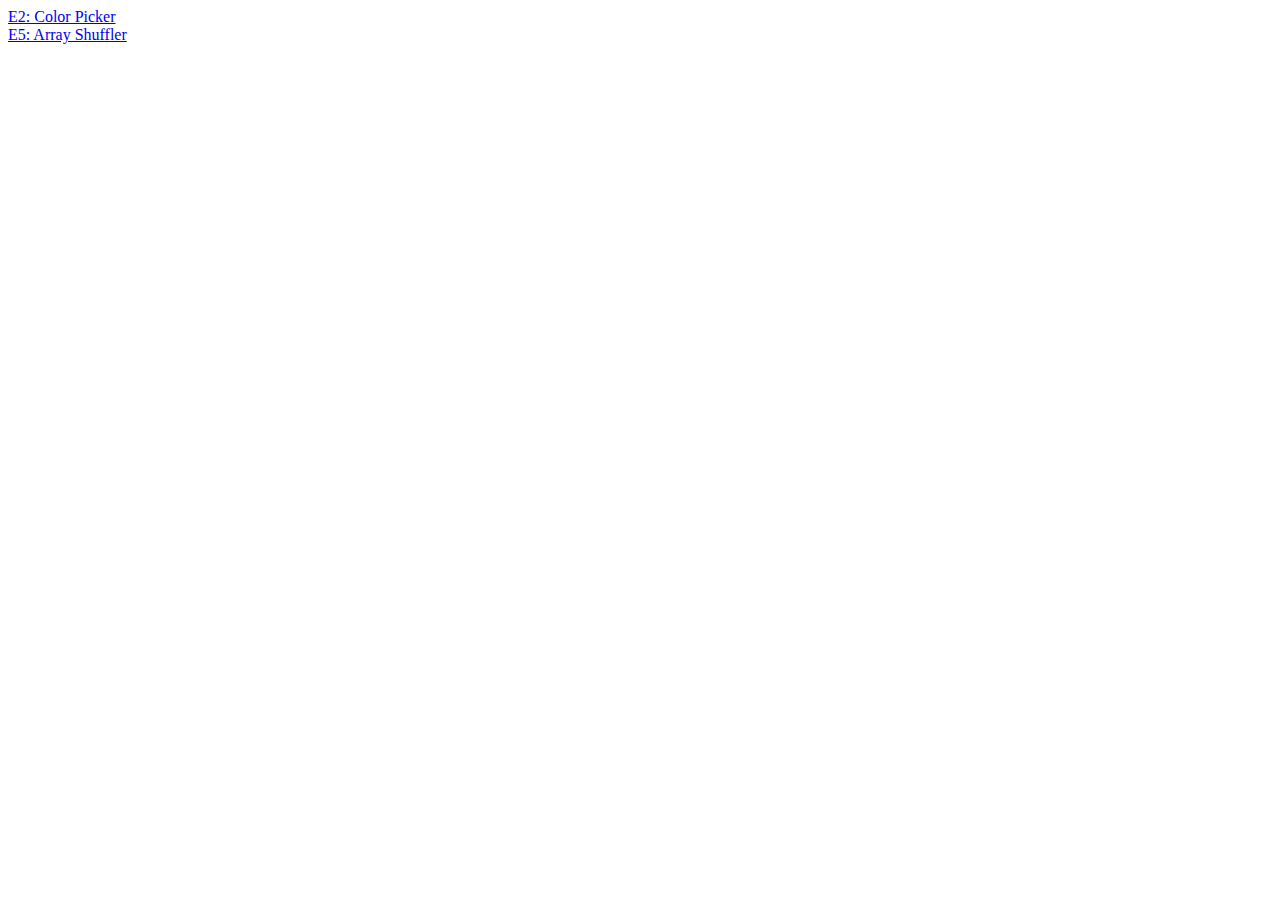
==== index.html @ 95ea6589 "add shuffler" ====
<!DOCTYPE HTML>
<html lang="en">
<head>
    <meta charset="UTF-8">
    <meta name="viewport" content="width=device-width">
    <title>Prog209 by Xiaoxuan Li</title>
</head>
<body>

    <a href="e2colorPicker.html">E2: Color Picker</a><br>
    <a href="e5shuffling.html">E5: Array Shuffler</a><br>


</body>
</html>
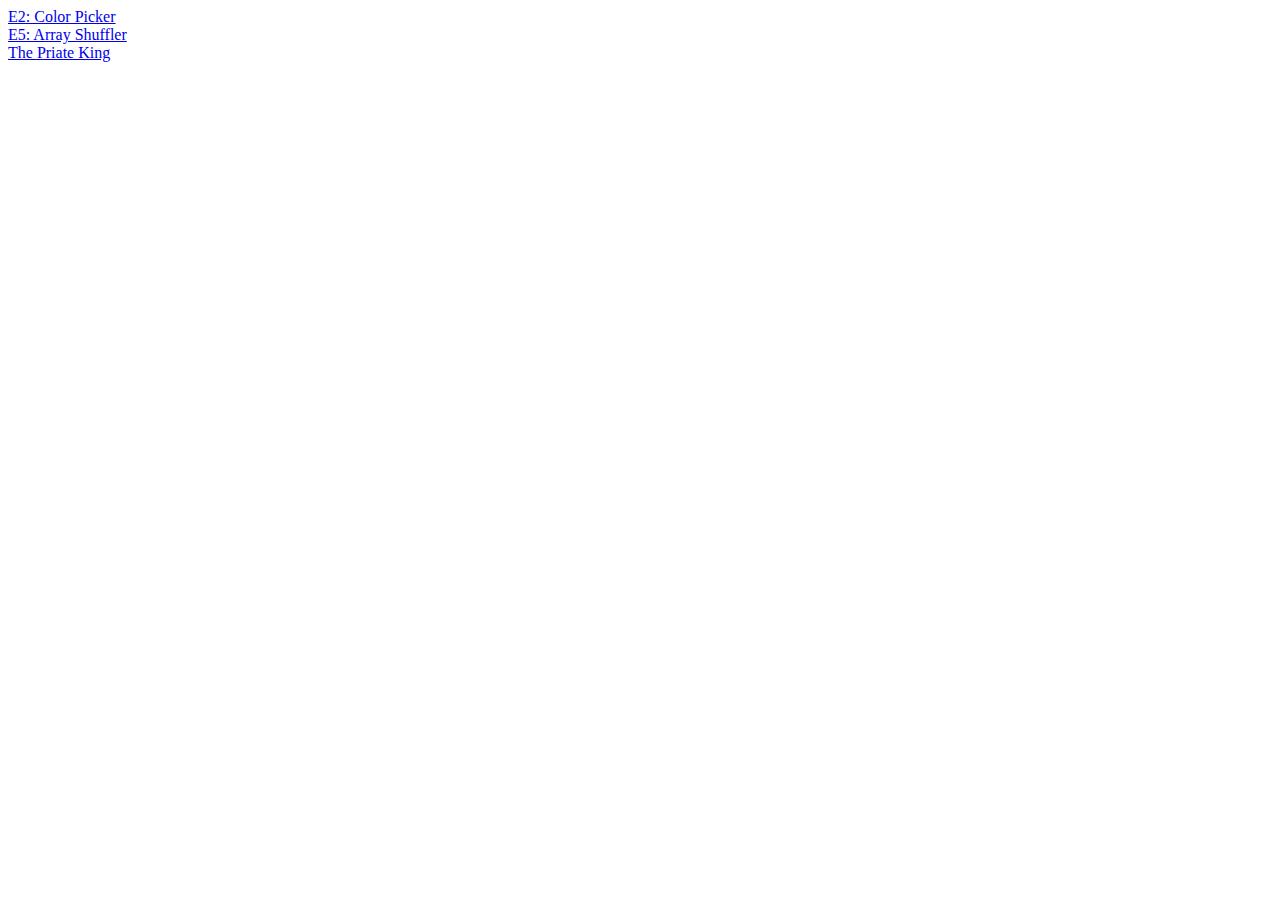
==== commit f705e2aa: "add space game" ====
--- a/index.html
+++ b/index.html
@@ -9,7 +9,7 @@
 
     <a href="e2colorPicker.html">E2: Color Picker</a><br>
     <a href="e5shuffling.html">E5: Array Shuffler</a><br>
-
+    <a href="thePriateKing/thePriateKing.html">The Priate King</a><br>
 
 </body>
 </html>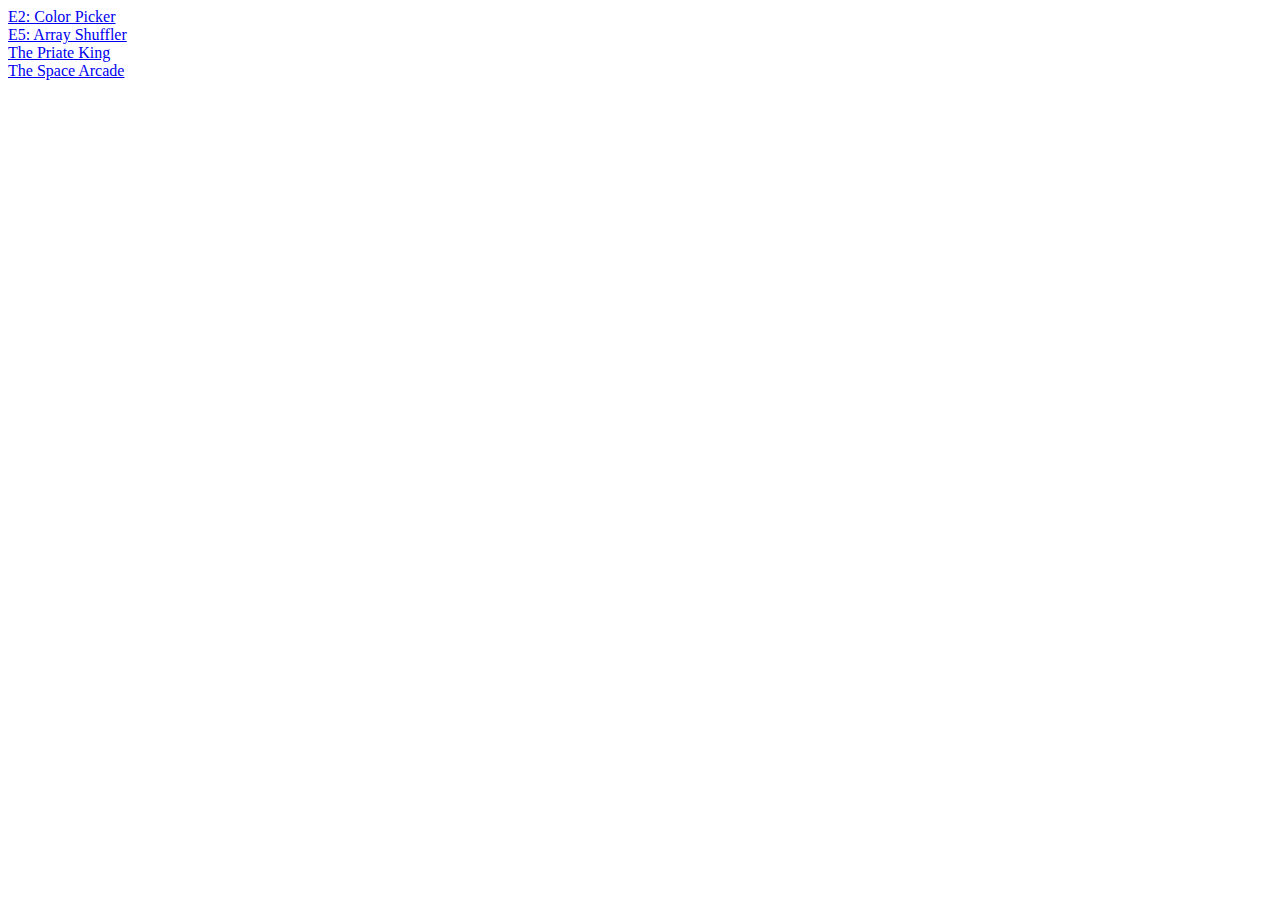
==== commit 2525ca70: "add space game" ====
--- a/index.html
+++ b/index.html
@@ -10,6 +10,8 @@
     <a href="e2colorPicker.html">E2: Color Picker</a><br>
     <a href="e5shuffling.html">E5: Array Shuffler</a><br>
     <a href="thePriateKing/thePriateKing.html">The Priate King</a><br>
+    <a href="spaceArcade/SpaceArcade.html">The Space Arcade</a><br>
+
 
 </body>
 </html>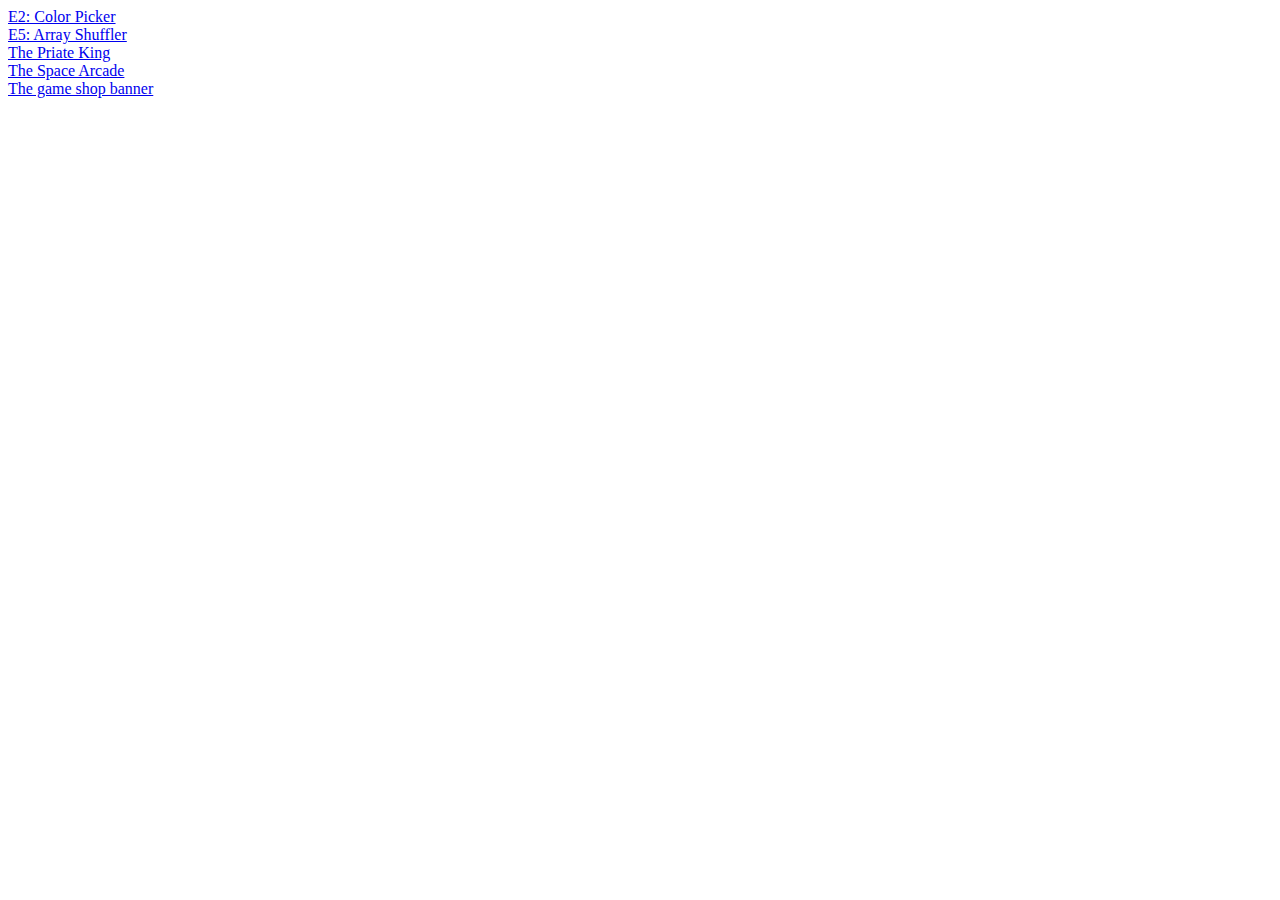
==== commit 830e208d: "add banner" ====
--- a/index.html
+++ b/index.html
@@ -11,6 +11,8 @@
     <a href="e5shuffling.html">E5: Array Shuffler</a><br>
     <a href="thePriateKing/thePriateKing.html">The Priate King</a><br>
     <a href="spaceArcade/SpaceArcade.html">The Space Arcade</a><br>
+    <a href="greenSock/start.html">The game shop banner</a><br>
+
 
 
 </body>
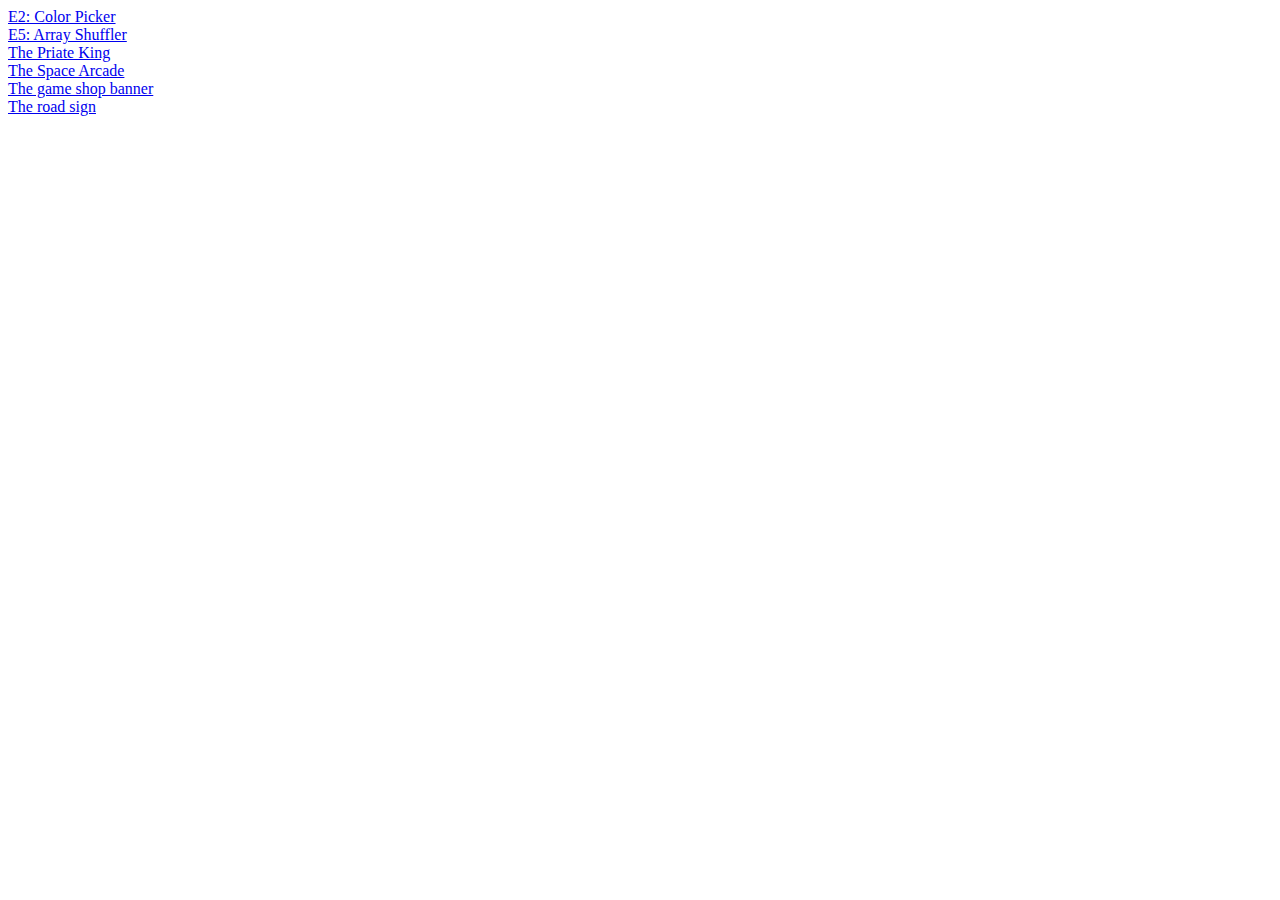
==== commit ce54f4e6: "add canvas" ====
--- a/index.html
+++ b/index.html
@@ -9,9 +9,11 @@
 
     <a href="e2colorPicker.html">E2: Color Picker</a><br>
     <a href="e5shuffling.html">E5: Array Shuffler</a><br>
-    <a href="thePriateKing/thePriateKing.html">The Priate King</a><br>
+    <a href="thePirateKing/thePirateKing.html">The Priate King</a><br>
     <a href="spaceArcade/SpaceArcade.html">The Space Arcade</a><br>
     <a href="greenSock/start.html">The game shop banner</a><br>
+    <a href="canvas/index.html">The road sign</a><br>
+
 
 
 
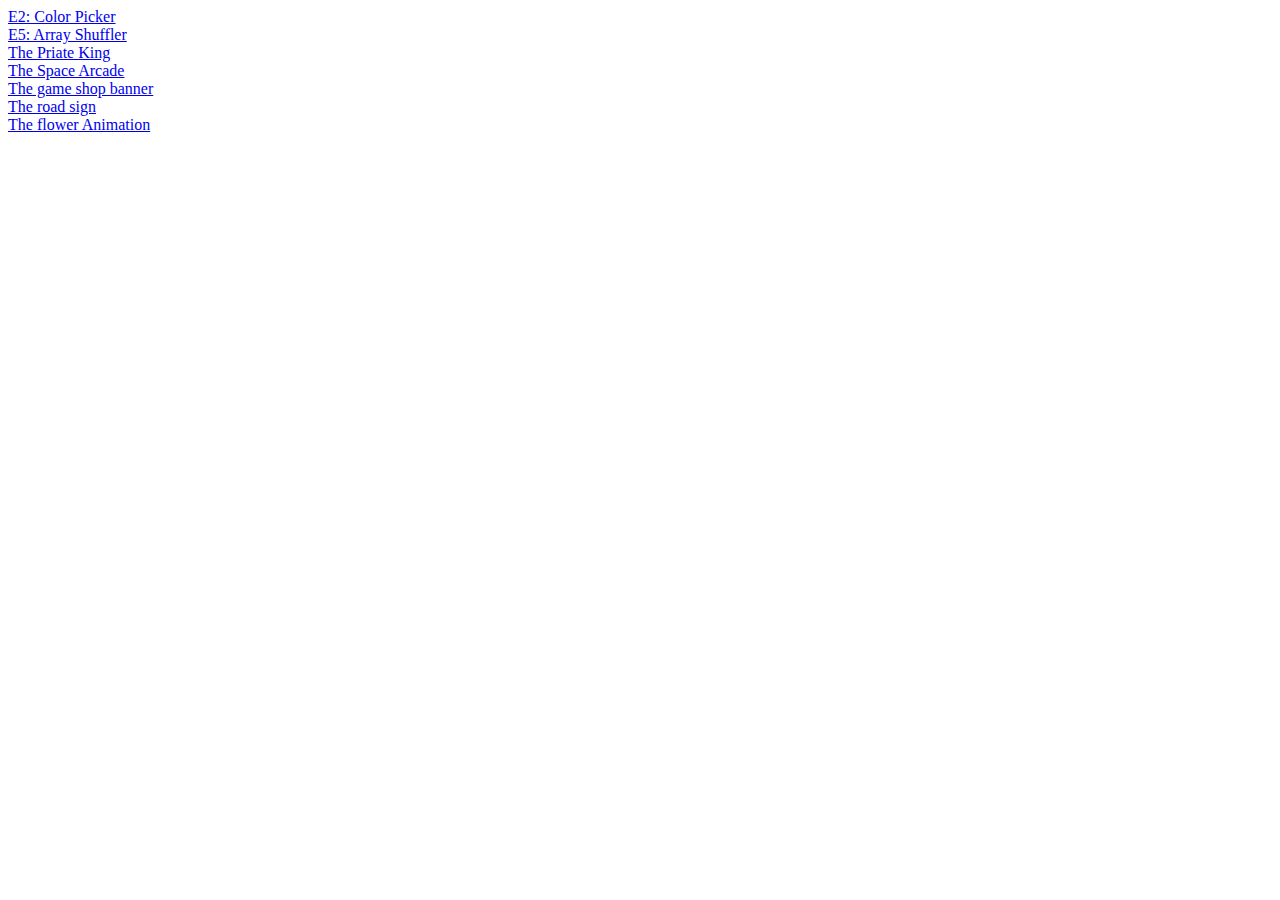
==== commit 85b719a8: "add flower" ====
--- a/index.html
+++ b/index.html
@@ -13,6 +13,8 @@
     <a href="spaceArcade/SpaceArcade.html">The Space Arcade</a><br>
     <a href="greenSock/start.html">The game shop banner</a><br>
     <a href="canvas/index.html">The road sign</a><br>
+    <a href="flowerAnimation/index.html">The flower Animation</a><br>
+
 
 
 
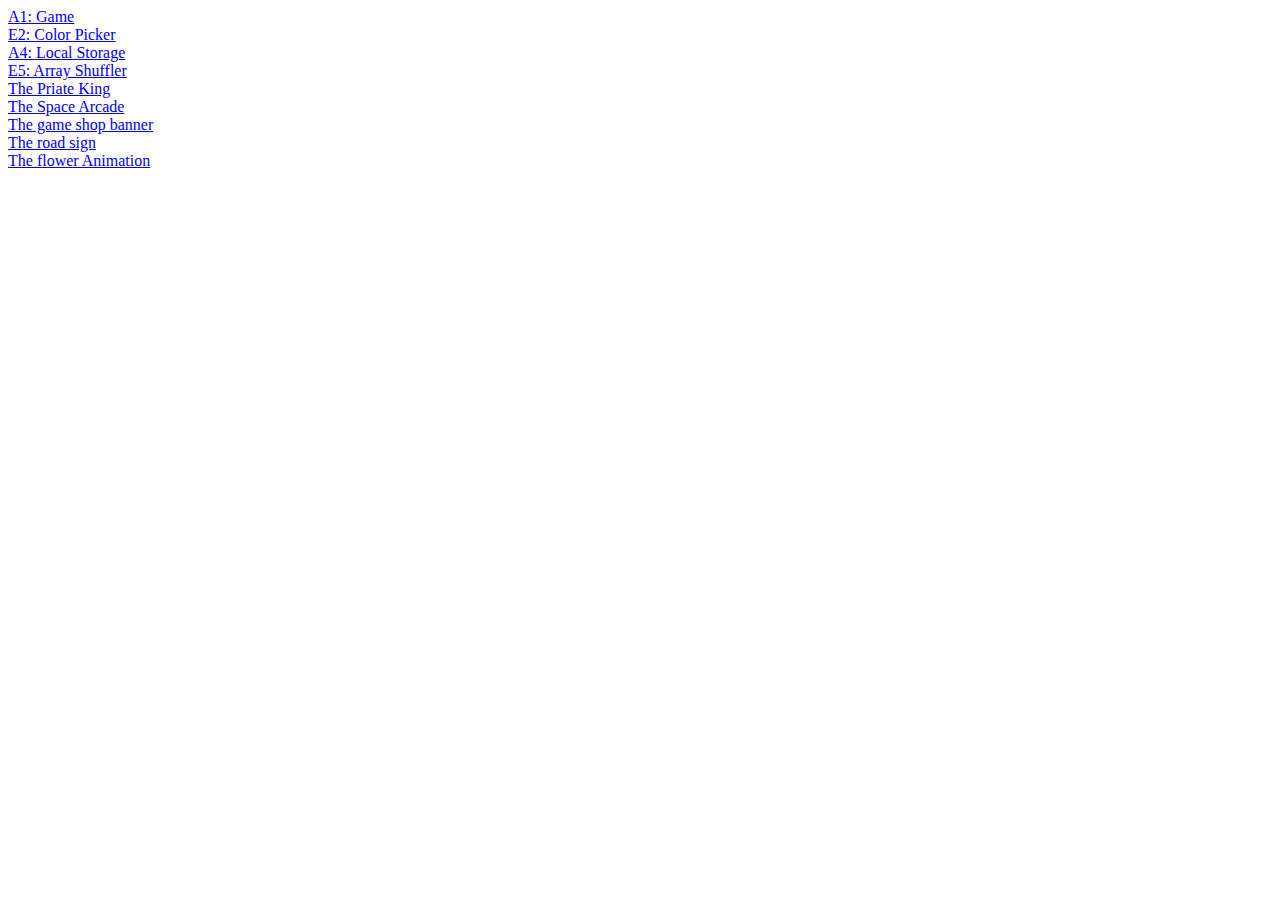
==== commit 5dbe955f: "modify pirate king" ====
--- a/index.html
+++ b/index.html
@@ -6,8 +6,9 @@
     <title>Prog209 by Xiaoxuan Li</title>
 </head>
 <body>
-
+    <a href="209A1/index.html">A1: Game</a><br>
     <a href="e2colorPicker.html">E2: Color Picker</a><br>
+    <a href="A4LocalStorage/index.html">A4: Local Storage</a><br>
     <a href="e5shuffling.html">E5: Array Shuffler</a><br>
     <a href="thePirateKing/thePirateKing.html">The Priate King</a><br>
     <a href="spaceArcade/SpaceArcade.html">The Space Arcade</a><br>
@@ -15,9 +16,5 @@
     <a href="canvas/index.html">The road sign</a><br>
     <a href="flowerAnimation/index.html">The flower Animation</a><br>
 
-
-
-
-
 </body>
 </html>